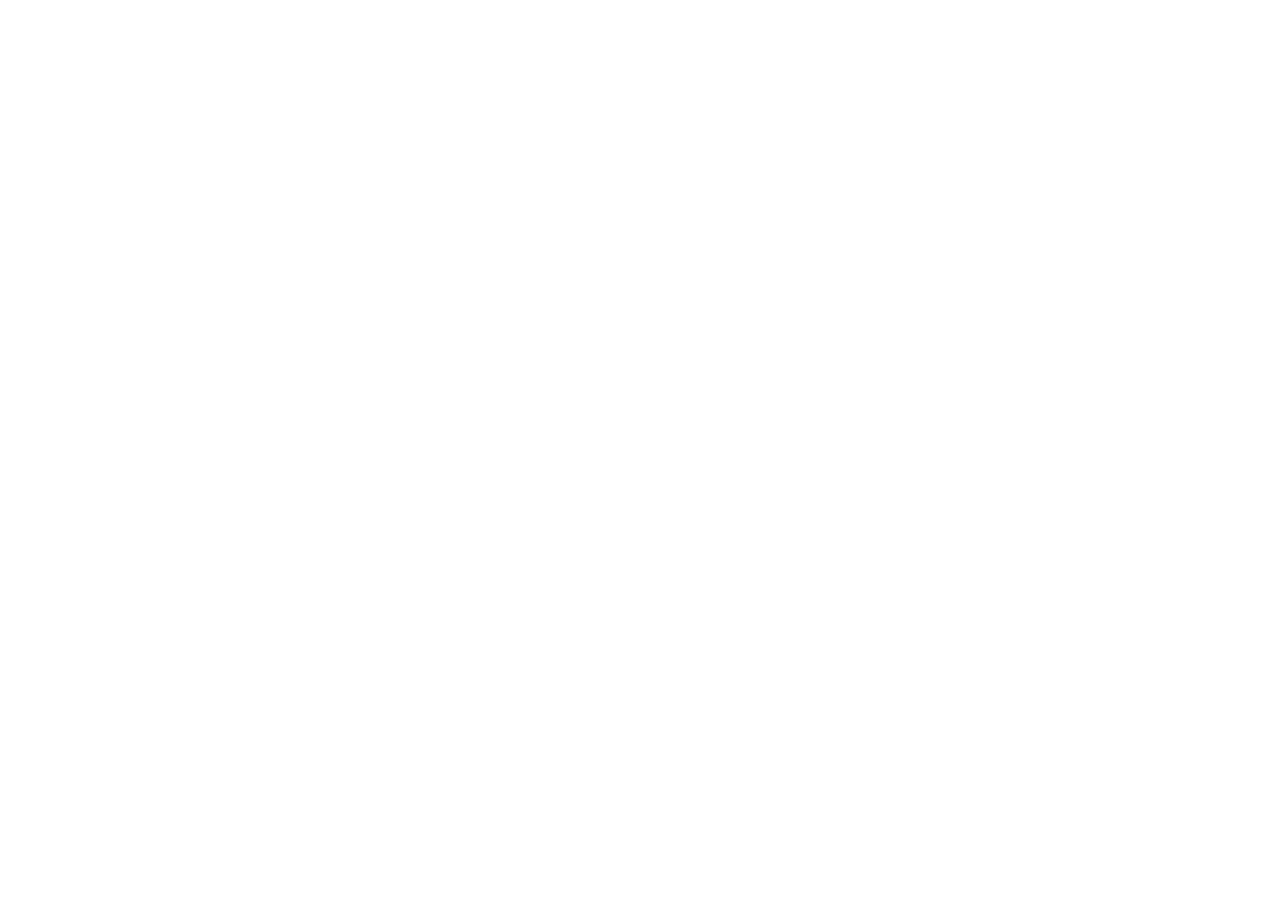
==== src/index.html @ 0e0b9284 "Adiciona newForEach" ====
<!DOCTYPE html>
<html lang="en">
<head>
    <meta charset="UTF-8">
    <meta http-equiv="X-UA-Compatible" content="IE=edge">
    <meta name="viewport" content="width=device-width, initial-scale=1.0">
    <title>Document</title>
</head>
<body>
    
    <script src="./js/script.js"></script>
</body>
</html>
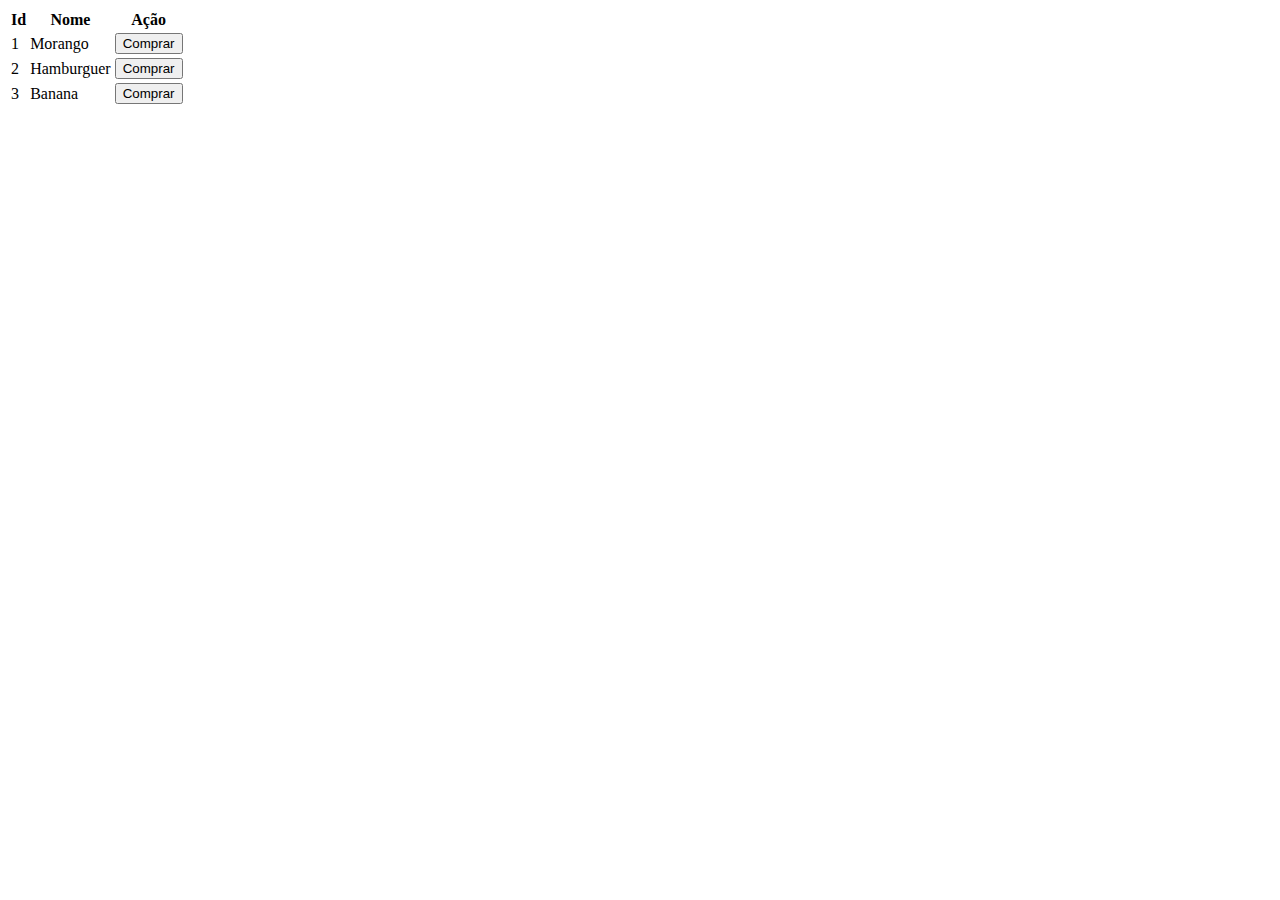
==== commit 0826eeb6: "Adiciona código tira-duvidas" ====
--- a/src/index.html
+++ b/src/index.html
@@ -7,7 +7,33 @@
     <title>Document</title>
 </head>
 <body>
-    
+    <table>
+        <thead>
+            <tr>
+                <th>Id</th>
+                <th>Nome</th>
+                <th>Ação</th>
+            </tr>
+        </thead>
+        <tbody>
+            <tr class="table-row" data-categoria="saudavel" id="1">
+                <td>1</td>
+                <td>Morango</td>
+                <td><button>Comprar</button></td>
+            </tr>
+            <tr class="table-row" data-categoria="fast-food" id="2">
+                <td>2</td>
+                <td>Hamburguer</td>
+                <td><button>Comprar</button></td>
+            </tr>
+            <tr class="table-row" data-categoria="saudavel" id="3">
+                <td>3</td>
+                <td>Banana</td>
+                <td><button>Comprar</button></td>
+            </tr>
+        </tbody>
+    </table>
+
     <script src="./js/script.js"></script>
 </body>
 </html>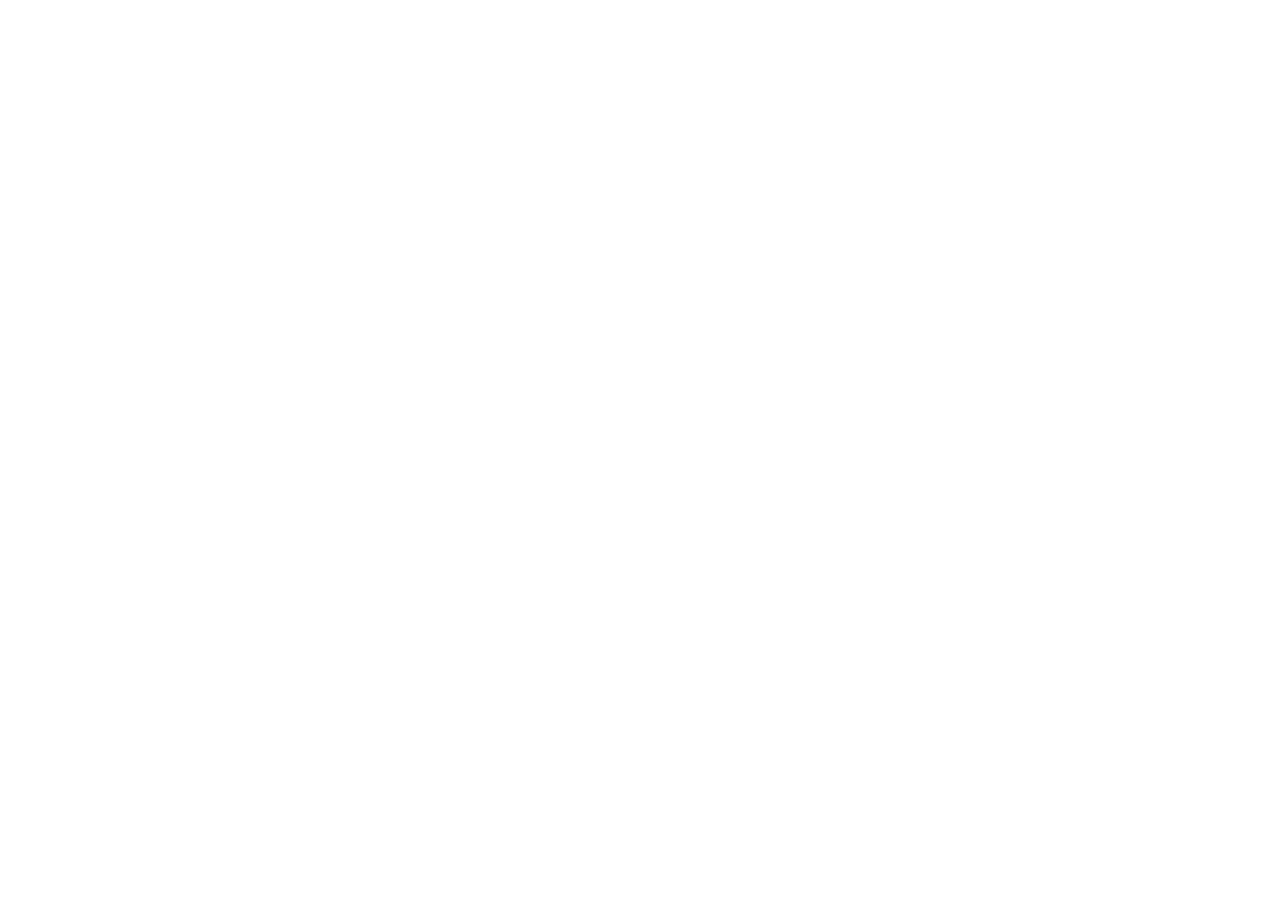
==== commit ff1a272a: "Adicionar código sessionStorage" ====
--- a/src/index.html
+++ b/src/index.html
@@ -7,33 +7,9 @@
     <title>Document</title>
 </head>
 <body>
-    <table>
-        <thead>
-            <tr>
-                <th>Id</th>
-                <th>Nome</th>
-                <th>Ação</th>
-            </tr>
-        </thead>
-        <tbody>
-            <tr class="table-row" data-categoria="saudavel" id="1">
-                <td>1</td>
-                <td>Morango</td>
-                <td><button>Comprar</button></td>
-            </tr>
-            <tr class="table-row" data-categoria="fast-food" id="2">
-                <td>2</td>
-                <td>Hamburguer</td>
-                <td><button>Comprar</button></td>
-            </tr>
-            <tr class="table-row" data-categoria="saudavel" id="3">
-                <td>3</td>
-                <td>Banana</td>
-                <td><button>Comprar</button></td>
-            </tr>
-        </tbody>
-    </table>
-
+    
+    <script src="./js/json_examples.js"></script>
     <script src="./js/script.js"></script>
+    <script src="./data/bancoDados.js"></script>
 </body>
 </html>